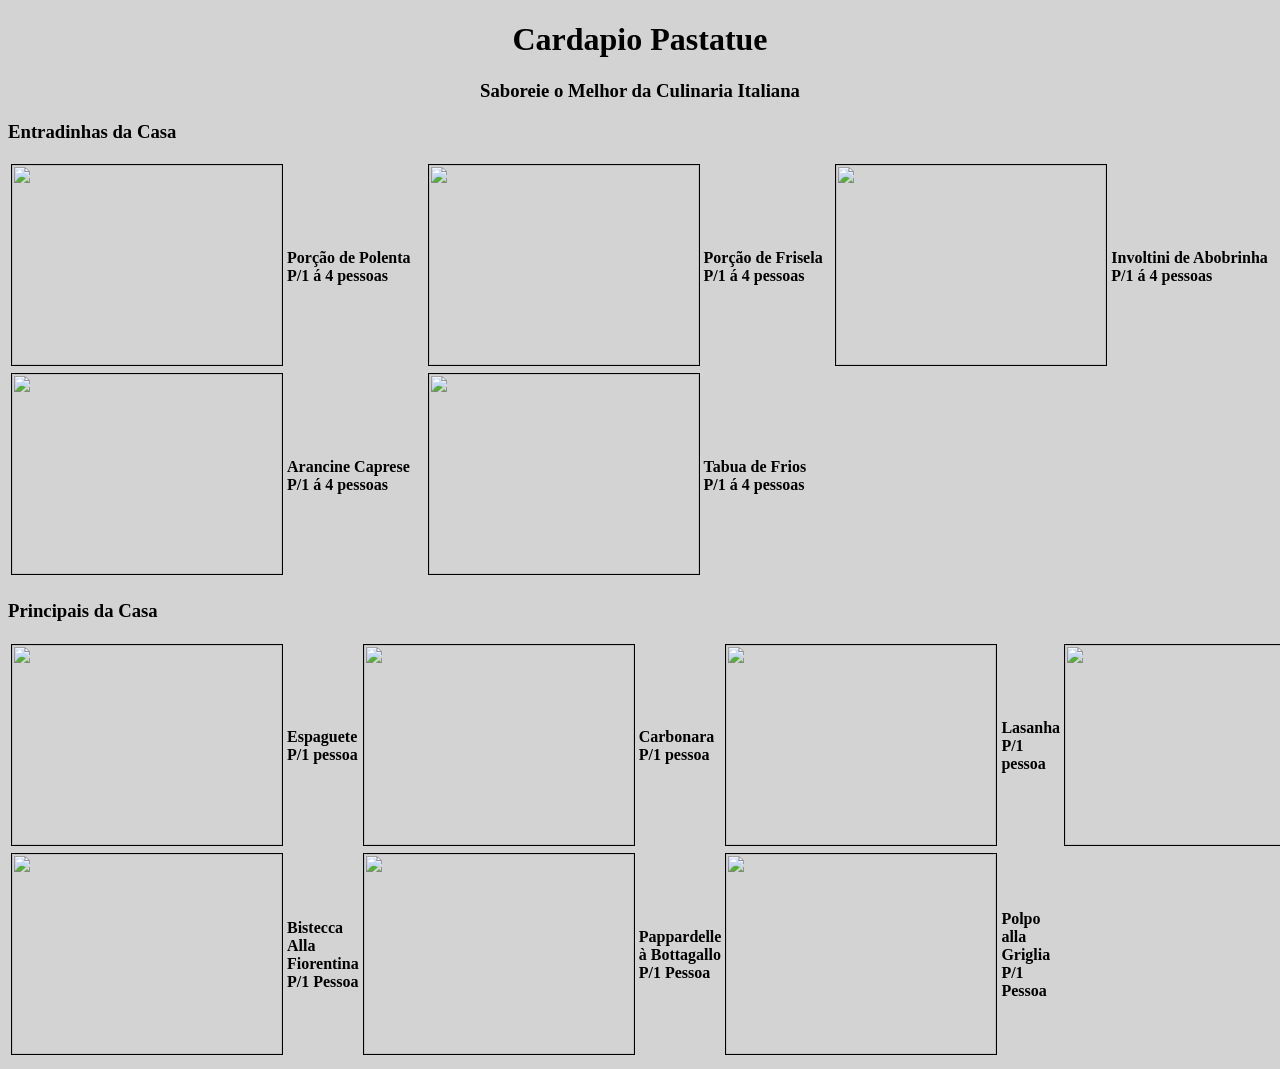
==== cardapio.html @ 8a638699 "Inlcuindo comando de Envio de Arquivos" ====
<!DOCTYPE html>
<html lang="pt-br">
<head>
    <meta charset="UTF-8">
    <meta name="viewport" content="width=device-width, initial-scale=1.0">
    <title>Cardapio</title>
</head>
<body>
    <body bgcolor="lightgray">
    <p><h1> <center> Cardapio Pastatue</center></h1></p>
    <center> <p><h3>Saboreie o Melhor da Culinaria Italiana</h3></p> </center>
    <p><h3> Entradinhas da Casa </h3></p>
 <table> 
        <tr> 
<td><img src= "C:\Users\CAMARGO\Desktop\pwi-murillo.reyes2026\imagens\polenta.jpg" width="270" height="200" Border="1"> </td>
<td> <strong> Porção de Polenta P/1 á 4 pessoas </strong></td>
<td> <img src="C:\Users\CAMARGO\Desktop\pwi-murillo.reyes2026\imagens\Frisela.jpg" width="270" height="200" Border="1"> </td>
<td> <strong> Porção de Frisela P/1 á 4 pessoas</strong></td> 
<td> <img src="C:\Users\CAMARGO\Desktop\pwi-murillo.reyes2026\imagens\abobrinha.jpg" width="270" height="200" Border="1"> </td>
<td> <strong> Involtini de Abobrinha P/1 á 4 pessoas</strong></td>
</tr>

<tr> 
    <td> <img src="C:\Users\CAMARGO\Desktop\pwi-murillo.reyes2026\imagens\Arancine.jpg" width="270" height="200" Border="1"> </td>
    <td> <strong> Arancine Caprese P/1 á 4 pessoas</strong></td>
    <td> <img src="C:\Users\CAMARGO\Desktop\pwi-murillo.reyes2026\imagens\frios.jpg" width="270" height="200" Border="1"> </td>
    <td> <strong> Tabua de Frios P/1 á 4 pessoas</strong></td>
</tr>
 </table>
 <p><h3> Principais da Casa</h3></p>
 <table> 
    <tr> 
        <td> <img src="C:\Users\CAMARGO\Desktop\pwi-murillo.reyes2026\Imagens\espaguete.jpg" width="270" height="200" Border="1">
            <td> <strong> Espaguete P/1 pessoa </strong></td>
            <td><img src= "C:\Users\CAMARGO\Desktop\pwi-murillo.reyes2026\imagens\carbonara.jpg" width="270" height="200" Border="1"></td>
            <td> <strong>Carbonara P/1 pessoa</strong> </td>
            <td> <img src="C:\Users\CAMARGO\Desktop\pwi-murillo.reyes2026\Imagens\lasanha.jpg" width="270" height="200" Border="1"> </td>
            <td> <strong> Lasanha P/1 pessoa</strong> 
            <td> <img src="C:\Users\CAMARGO\Desktop\pwi-murillo.reyes2026\imagens\calzone.jpg" width="270" height="200" Border="1"> </td>
            <td> <strong> Calzone Castelões P/1 Pessoa</strong></td>
            </td>
             <tr>
                <td> <img src="C:\Users\CAMARGO\Desktop\pwi-murillo.reyes2026\imagens\Bistecca.jpg" width="270" height="200" Border="1"> </td>
                <td> <strong> Bistecca Alla Fiorentina P/1 Pessoa</strong> </td>
                <td> <img src="C:\Users\CAMARGO\Desktop\pwi-murillo.reyes2026\imagens\Pappardelle.jpg" width="270" height="200" Border="1"> </td>
                <td> <strong> Pappardelle à Bottagallo P/1 Pessoa</strong></td>
                <td> <img src="C:\Users\CAMARGO\Desktop\pwi-murillo.reyes2026\imagens\Pollpo.jpg"  width="270" height="200" Border="1"> </td>
                <td> <strong> Polpo alla Griglia P/1 Pessoa</strong></td>
            </tr>
         </tr>
 </table>





</body>
</html>
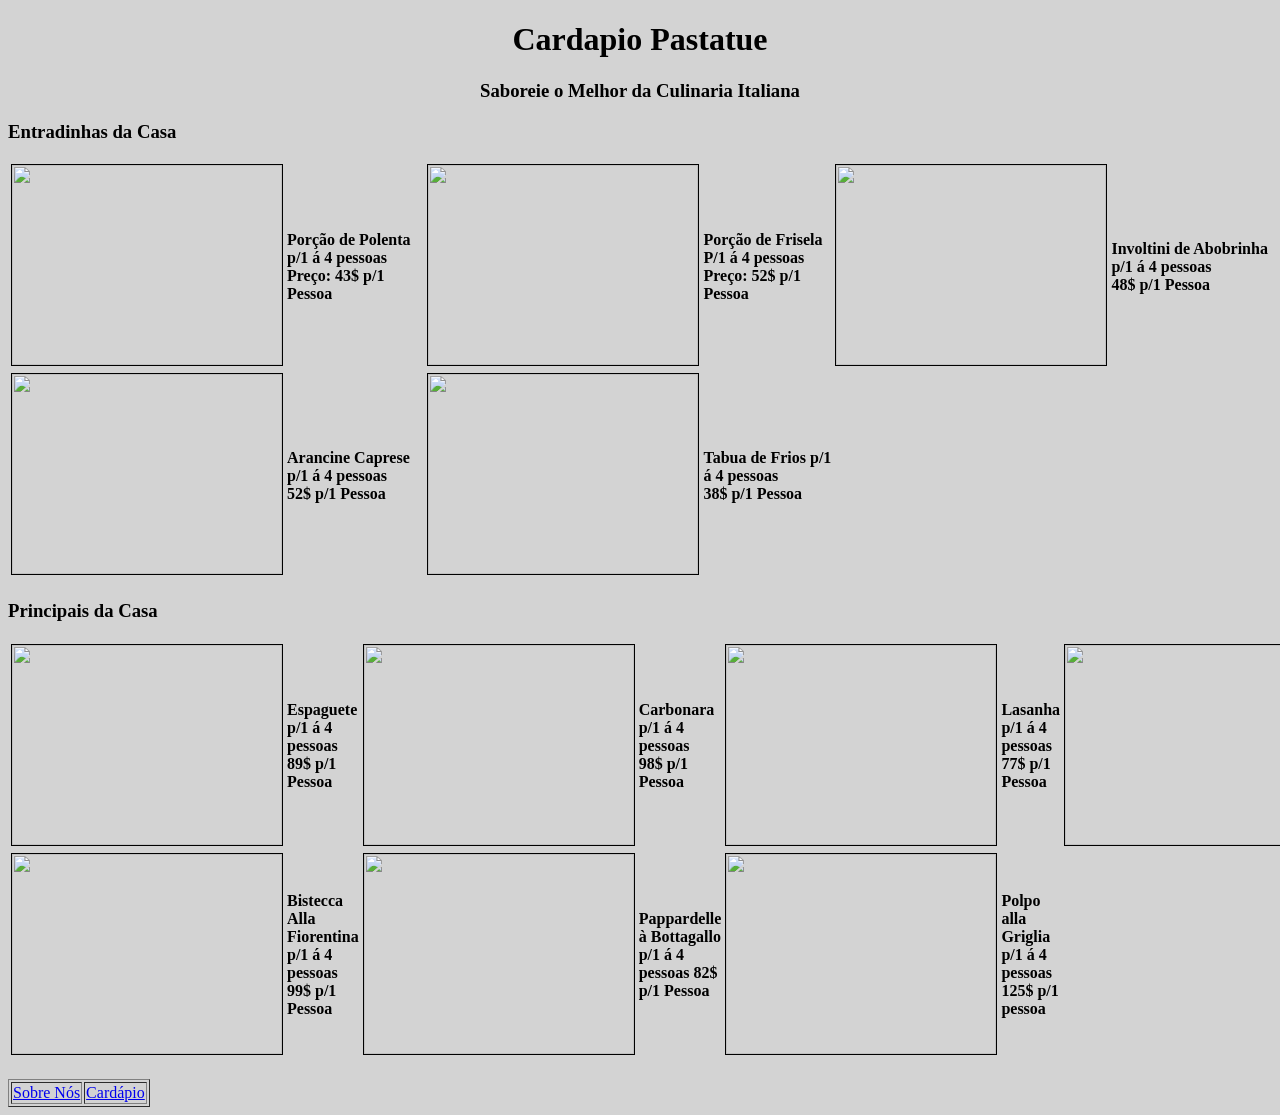
==== commit 25032b16: "Add files via upload" ====
--- a/cardapio.html
+++ b/cardapio.html
@@ -1,58 +1,68 @@
-<!DOCTYPE html>
-<html lang="pt-br">
-<head>
-    <meta charset="UTF-8">
-    <meta name="viewport" content="width=device-width, initial-scale=1.0">
-    <title>Cardapio</title>
-</head>
-<body>
-    <body bgcolor="lightgray">
-    <p><h1> <center> Cardapio Pastatue</center></h1></p>
-    <center> <p><h3>Saboreie o Melhor da Culinaria Italiana</h3></p> </center>
-    <p><h3> Entradinhas da Casa </h3></p>
- <table> 
-        <tr> 
-<td><img src= "C:\Users\CAMARGO\Desktop\pwi-murillo.reyes2026\imagens\polenta.jpg" width="270" height="200" Border="1"> </td>
-<td> <strong> Porção de Polenta P/1 á 4 pessoas </strong></td>
-<td> <img src="C:\Users\CAMARGO\Desktop\pwi-murillo.reyes2026\imagens\Frisela.jpg" width="270" height="200" Border="1"> </td>
-<td> <strong> Porção de Frisela P/1 á 4 pessoas</strong></td> 
-<td> <img src="C:\Users\CAMARGO\Desktop\pwi-murillo.reyes2026\imagens\abobrinha.jpg" width="270" height="200" Border="1"> </td>
-<td> <strong> Involtini de Abobrinha P/1 á 4 pessoas</strong></td>
-</tr>
-
-<tr> 
-    <td> <img src="C:\Users\CAMARGO\Desktop\pwi-murillo.reyes2026\imagens\Arancine.jpg" width="270" height="200" Border="1"> </td>
-    <td> <strong> Arancine Caprese P/1 á 4 pessoas</strong></td>
-    <td> <img src="C:\Users\CAMARGO\Desktop\pwi-murillo.reyes2026\imagens\frios.jpg" width="270" height="200" Border="1"> </td>
-    <td> <strong> Tabua de Frios P/1 á 4 pessoas</strong></td>
-</tr>
- </table>
- <p><h3> Principais da Casa</h3></p>
- <table> 
-    <tr> 
-        <td> <img src="C:\Users\CAMARGO\Desktop\pwi-murillo.reyes2026\Imagens\espaguete.jpg" width="270" height="200" Border="1">
-            <td> <strong> Espaguete P/1 pessoa </strong></td>
-            <td><img src= "C:\Users\CAMARGO\Desktop\pwi-murillo.reyes2026\imagens\carbonara.jpg" width="270" height="200" Border="1"></td>
-            <td> <strong>Carbonara P/1 pessoa</strong> </td>
-            <td> <img src="C:\Users\CAMARGO\Desktop\pwi-murillo.reyes2026\Imagens\lasanha.jpg" width="270" height="200" Border="1"> </td>
-            <td> <strong> Lasanha P/1 pessoa</strong> 
-            <td> <img src="C:\Users\CAMARGO\Desktop\pwi-murillo.reyes2026\imagens\calzone.jpg" width="270" height="200" Border="1"> </td>
-            <td> <strong> Calzone Castelões P/1 Pessoa</strong></td>
-            </td>
-             <tr>
-                <td> <img src="C:\Users\CAMARGO\Desktop\pwi-murillo.reyes2026\imagens\Bistecca.jpg" width="270" height="200" Border="1"> </td>
-                <td> <strong> Bistecca Alla Fiorentina P/1 Pessoa</strong> </td>
-                <td> <img src="C:\Users\CAMARGO\Desktop\pwi-murillo.reyes2026\imagens\Pappardelle.jpg" width="270" height="200" Border="1"> </td>
-                <td> <strong> Pappardelle à Bottagallo P/1 Pessoa</strong></td>
-                <td> <img src="C:\Users\CAMARGO\Desktop\pwi-murillo.reyes2026\imagens\Pollpo.jpg"  width="270" height="200" Border="1"> </td>
-                <td> <strong> Polpo alla Griglia P/1 Pessoa</strong></td>
-            </tr>
-         </tr>
- </table>
-
-
-
-
-
-</body>
+<!DOCTYPE html>
+<html lang="pt-br">
+<head>
+    <meta charset="UTF-8">
+    <meta name="viewport" content="width=device-width, initial-scale=1.0">
+    <title>Cardapio</title>
+</head>
+<body>
+    <body bgcolor="lightgray">
+    <p><h1> <center> Cardapio Pastatue</center></h1></p>
+    <center> <p><h3>Saboreie o Melhor da Culinaria Italiana</h3></p> </center>
+    <p><h3> Entradinhas da Casa </h3></p>
+ <table> 
+        <tr> 
+<td><img src= "C:\Users\CAMARGO\Desktop\pwi-murillo.reyes2026\imagens\polenta.jpg" width="270" height="200" Border="1"> </td>
+<td> <strong> Porção de Polenta p/1 á 4 pessoas <br> Preço: 43$ p/1 Pessoa </strong></td>
+<td> <img src="C:\Users\CAMARGO\Desktop\pwi-murillo.reyes2026\imagens\Frisela.jpg" width="270" height="200" Border="1"> </td>
+<td> <strong> Porção de Frisela P/1 á 4 pessoas <br> Preço: 52$ p/1 Pessoa</strong></td> 
+<td> <img src="C:\Users\CAMARGO\Desktop\pwi-murillo.reyes2026\imagens\abobrinha.jpg" width="270" height="200" Border="1"> </td>
+<td> <strong> Involtini de Abobrinha p/1 á 4 pessoas <br> 48$ p/1 Pessoa</strong></td>
+</tr>
+
+<tr> 
+    <td> <img src="C:\Users\CAMARGO\Desktop\pwi-murillo.reyes2026\imagens\Arancine.jpg" width="270" height="200" Border="1"> </td>
+    <td> <strong> Arancine Caprese p/1 á 4 pessoas <br> 52$ p/1 Pessoa</strong></td>
+    <td> <img src="C:\Users\CAMARGO\Desktop\pwi-murillo.reyes2026\imagens\frios.jpg" width="270" height="200" Border="1"> </td>
+    <td> <strong> Tabua de Frios p/1 á 4 pessoas <br> 38$ p/1 Pessoa</strong></td>
+</tr>
+ </table>
+ <p><h3> Principais da Casa</h3></p>
+ <table> 
+    <tr> 
+        <td> <img src="C:\Users\CAMARGO\Desktop\pwi-murillo.reyes2026\Imagens\espaguete.jpg" width="270" height="200" Border="1">
+            <td> <strong> Espaguete p/1 á 4 pessoas <br> 89$ p/1 Pessoa  </strong></td>
+            <td><img src= "C:\Users\CAMARGO\Desktop\pwi-murillo.reyes2026\imagens\carbonara.jpg" width="270" height="200" Border="1"></td>
+            <td> <strong>Carbonara p/1 á 4 pessoas <br> 98$ p/1 Pessoa</strong> </td>
+            <td> <img src="C:\Users\CAMARGO\Desktop\pwi-murillo.reyes2026\Imagens\lasanha.jpg" width="270" height="200" Border="1"> </td>
+            <td> <strong> Lasanha p/1 á 4 pessoas <br> 77$ p/1 Pessoa </strong> 
+            <td> <img src="C:\Users\CAMARGO\Desktop\pwi-murillo.reyes2026\imagens\calzone.jpg" width="270" height="200" Border="1"> </td>
+            <td> <strong> Calzone Castelões p/1 á 4 pessoas <br> 132$ p/1 Pessoa</strong></td>
+            </td>
+             <tr>
+                <td> <img src="C:\Users\CAMARGO\Desktop\pwi-murillo.reyes2026\imagens\Bistecca.jpg" width="270" height="200" Border="1"> </td>
+                <td> <strong> Bistecca Alla Fiorentina p/1 á 4 pessoas <br> 99$ p/1 Pessoa</strong> </td>
+                <td> <img src="C:\Users\CAMARGO\Desktop\pwi-murillo.reyes2026\imagens\Pappardelle.jpg" width="270" height="200" Border="1"> </td>
+                <td> <strong> Pappardelle à Bottagallo p/1 á 4 pessoas 82$ p/1 Pessoa</strong></td>
+                <td> <img src="C:\Users\CAMARGO\Desktop\pwi-murillo.reyes2026\imagens\Pollpo.jpg"  width="270" height="200" Border="1"> </td>
+                <td> <strong> Polpo alla Griglia p/1 á 4 pessoas <br> 125$ p/1 pessoa </strong></td>
+            </tr>
+         </tr>
+ </table>
+ <nav>
+    <table border="1" > <br>
+    <tr>
+  <td> <a href="sobre.html">Sobre Nós </a></td>
+  <td><a href="cardapio.html">Cardápio</a></td>
+ 
+  </tr>
+ </table>
+ </nav>
+    
+
+
+
+
+
+</body>
 </html>
